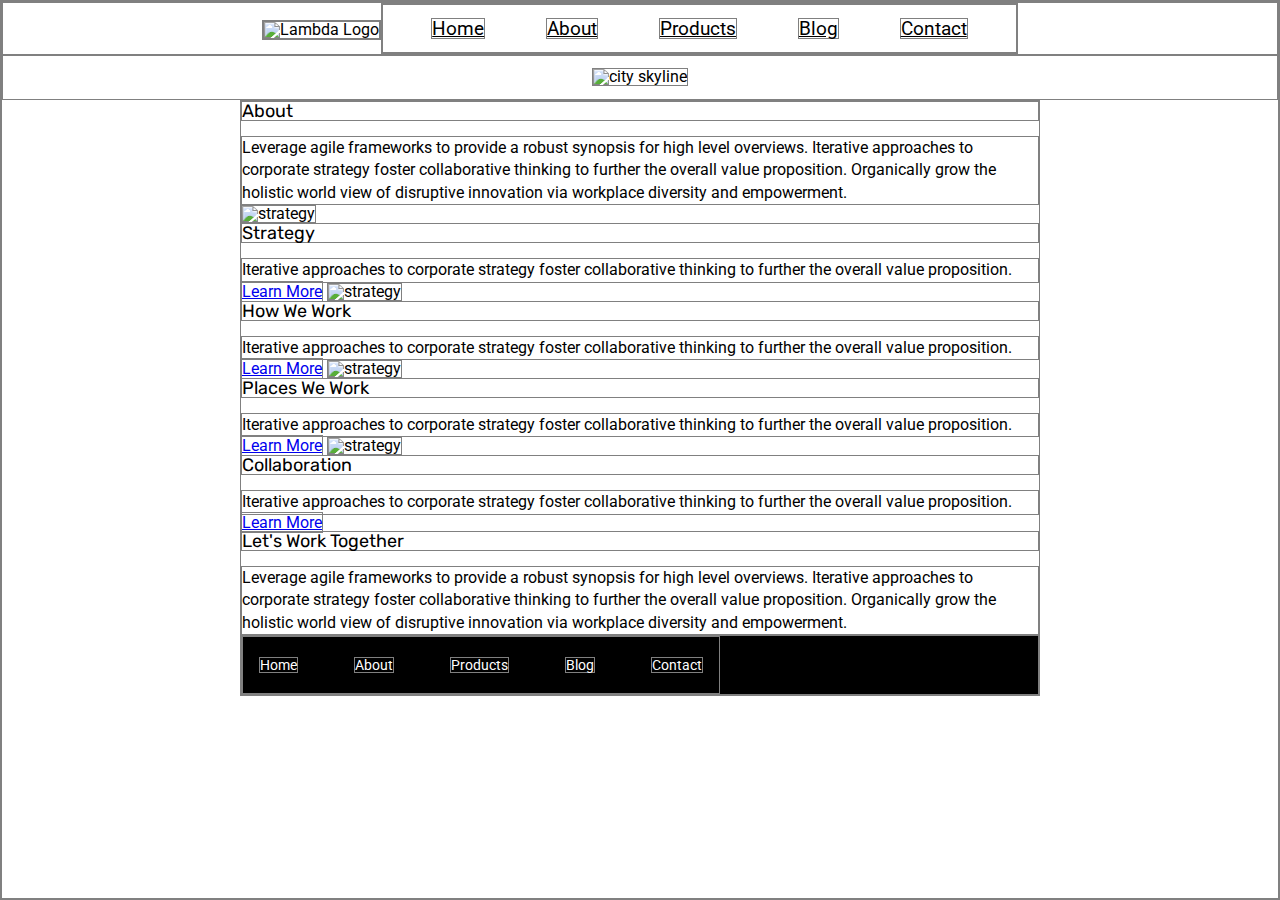
==== about.html @ 38b615b1 "Added the header, and semantic HTML to the rest of the page" ====
<!doctype html>

<html lang="en">
<head>
  <meta charset="utf-8">

  <title>Sprint Challenge - About</title>

  <link href="https://fonts.googleapis.com/css?family=Roboto|Rubik" rel="stylesheet">
  <link rel="stylesheet" href="style/index.css">

</head>
<header> <!-- HEADER THIS IS WHAT I NEED TO MAKE-->
    <div class="logoContainer"> 
    <img src="C:\Users\Joey\desktop\LambdaAssignments\web-Sprint-challenge-User-Interface-and-Git\assets\lambda-black.png" alt="Lambda Logo"><!--Lambda Logo-->
    </div>
    <nav>
        <div class="links">
        <a href="index.html">Home</a>
        <a href="about.html">About</a>
        <a href="#">Products</a>
        <a href="#">Blog</a>
        <a href="#">Contact</a>
        </div>
    </nav>  
</header>
<div class="mainImageContainer">
    <img src="C:\Users\Joey\desktop\LambdaAssignments\web-Sprint-challenge-User-Interface-and-Git\img\jumbo-about.png" alt="city skyline">
  </div>
<body>
    <div class="container about-page">
     
   <h2>About</h2>

    <p>Leverage agile frameworks to provide a robust synopsis for high level overviews. Iterative approaches to corporate strategy foster collaborative thinking to further the overall value proposition. Organically grow the holistic world view of disruptive innovation via workplace diversity and empowerment.</p>


    <img src="img/about-plan.png" alt="strategy">
    
    <h2>Strategy</h2>
    
    <p>Iterative approaches to corporate strategy foster collaborative thinking to further the overall value proposition.</p>

    <a href="#">Learn More</a>



    <img src="img/about-working.png" alt="strategy">
    
    <h2>How We Work</h2>
    
    <p>Iterative approaches to corporate strategy foster collaborative thinking to further the overall value proposition.</p>

    <a href="#">Learn More</a>



    <img src="img/about-office.png" alt="strategy">
    
    <h2>Places We Work</h2>

    <p>Iterative approaches to corporate strategy foster collaborative thinking to further the overall value proposition.</p>

    <a href="#">Learn More</a>

    <img src="img/about-meeting.png" alt="strategy">
    
    <h2>Collaboration</h2>
    
    <p>Iterative approaches to corporate strategy foster collaborative thinking to further the overall value proposition.</p>

    <a href="#">Learn More</a>

    <h2>Let's Work Together</h2>

    <p>Leverage agile frameworks to provide a robust synopsis for high level overviews. Iterative approaches to corporate strategy foster collaborative thinking to further the overall value proposition. Organically grow the holistic world view of disruptive innovation via workplace diversity and empowerment.</p>
        
      <footer>
        <nav>
          <a href="index.html">Home</a>
          <a href="#">About</a>
          <a href="#">Products</a>
          <a href="#">Blog</a>
          <a href="#">Contact</a>
        </nav>
      </footer>
    </div><!-- container -->        
</body>
</html>
---- style/index.css ----
/* http://meyerweb.com/eric/tools/css/reset/ 
   v2.0 | 20110126
   License: none (public domain)
*/

html, body, div, span, applet, object, iframe,
h1, h2, h3, h4, h5, h6, p, blockquote, pre,
a, abbr, acronym, address, big, cite, code,
del, dfn, em, img, ins, kbd, q, s, samp,
small, strike, strong, sub, sup, tt, var,
b, u, i, center,
dl, dt, dd, ol, ul, li,
fieldset, form, label, legend,
table, caption, tbody, tfoot, thead, tr, th, td,
article, aside, canvas, details, embed, 
figure, figcaption, footer, header, hgroup, 
menu, nav, output, ruby, section, summary,
time, mark, audio, video {
	margin: 0;
	padding: 0;
	font-size: 62.5%;
	font: inherit;
    vertical-align: baseline;
}
/* HTML5 display-role reset for older browsers */
article, aside, details, figcaption, figure, 
footer, header, hgroup, menu, nav, section {
	display: block;
}
body {
    line-height: 1;
}
ol, ul {
	list-style: none;
}
blockquote, q {
	quotes: none;
}
blockquote:before, blockquote:after,
q:before, q:after {
	content: '';
	content: none;
}
table {
	border-collapse: collapse;
	border-spacing: 0;
}

* {
    box-sizing: border-box;
    border:1px solid grey;
}

html, body {
    height: 100%;
    font-family: 'Roboto', sans-serif;
}

header{
    display:flex;
    justify-content: center;
    align-items:baseline;
}

.logoContainer{
    display:flex;
}
nav{
    width:50%;
}
.links{
    display:flex;
    justify-content: space-evenly;
}

.links a{
    color:black;
  font-size: 1.2rem;
  margin: 2%;
}
.mainImageContainer{
    display:flex;
    justify-content:center;
}
.mainImageContainer img{
    margin: 1%;
}



h1, h2, h3, h4, h5 {
    font-size: 18px;
    margin-bottom: 15px;
    font-family: 'Rubik', sans-serif;
}

p {
    line-height: 1.4;
}

.container {
    width: 800px;
    margin: 0 auto;
}

.top-content {
    display: flex;
    flex-wrap: wrap;
    justify-content: space-evenly;
    margin-bottom: 20px;
    border-bottom: 1px dashed black;
}

.top-content .text-container {
    width: 48%;
    padding: 0 1%;
    padding-bottom: 20px;  
}

.middle-content {
    margin-bottom: 20px;
    border-bottom: 1px dashed black;
}

.middle-content h2 {
    padding: 0 2%;
    margin-bottom: 0;
}

.middle-content .boxes {
    display: flex;
    flex-wrap: wrap;
    justify-content: space-evenly;
}

.middle-content .boxes .box {
    width: 12.5%;
    height: 100px;
    background: black;
    margin: 20px 2.5%;
    color: white;
    display: flex;
    align-items: center;
    justify-content: center;
}
#box1{
    background-color:teal;
}
#box2{
    background-color:gold;
}
#box3{
    background-color:cadetblue;
}
#box4{
    background-color:coral;
}
#box5{
    background-color:crimson;
}
#box6{
    background-color:forestgreen;
}
#box7{
    background-color:darkorchid;
}
#box8{
    background-color:hotpink;
}
#box9{
    background-color:indigo;
}
#box10{
    background-color:dodgerblue;
}

.bottom-content {
    display: flex;
    margin: 0 2% 20px;
    justify-content: space-around;
}

.bottom-content .text-container {
    padding-right: 4%;
}

.bottom-content .text-container:last-child {
    padding-right: 0;
}

footer {
    width: 100%;
    background: black;
}

footer nav {
    width: 60%;
    display: flex;
    justify-content: space-between;
    align-items: center;
    padding: 20px 2%;
    font-size: 14px;
}

footer nav a {
    color: white;
    text-decoration: none;
}

.container .about-page{
    border-bottom: 1px solid black;
}
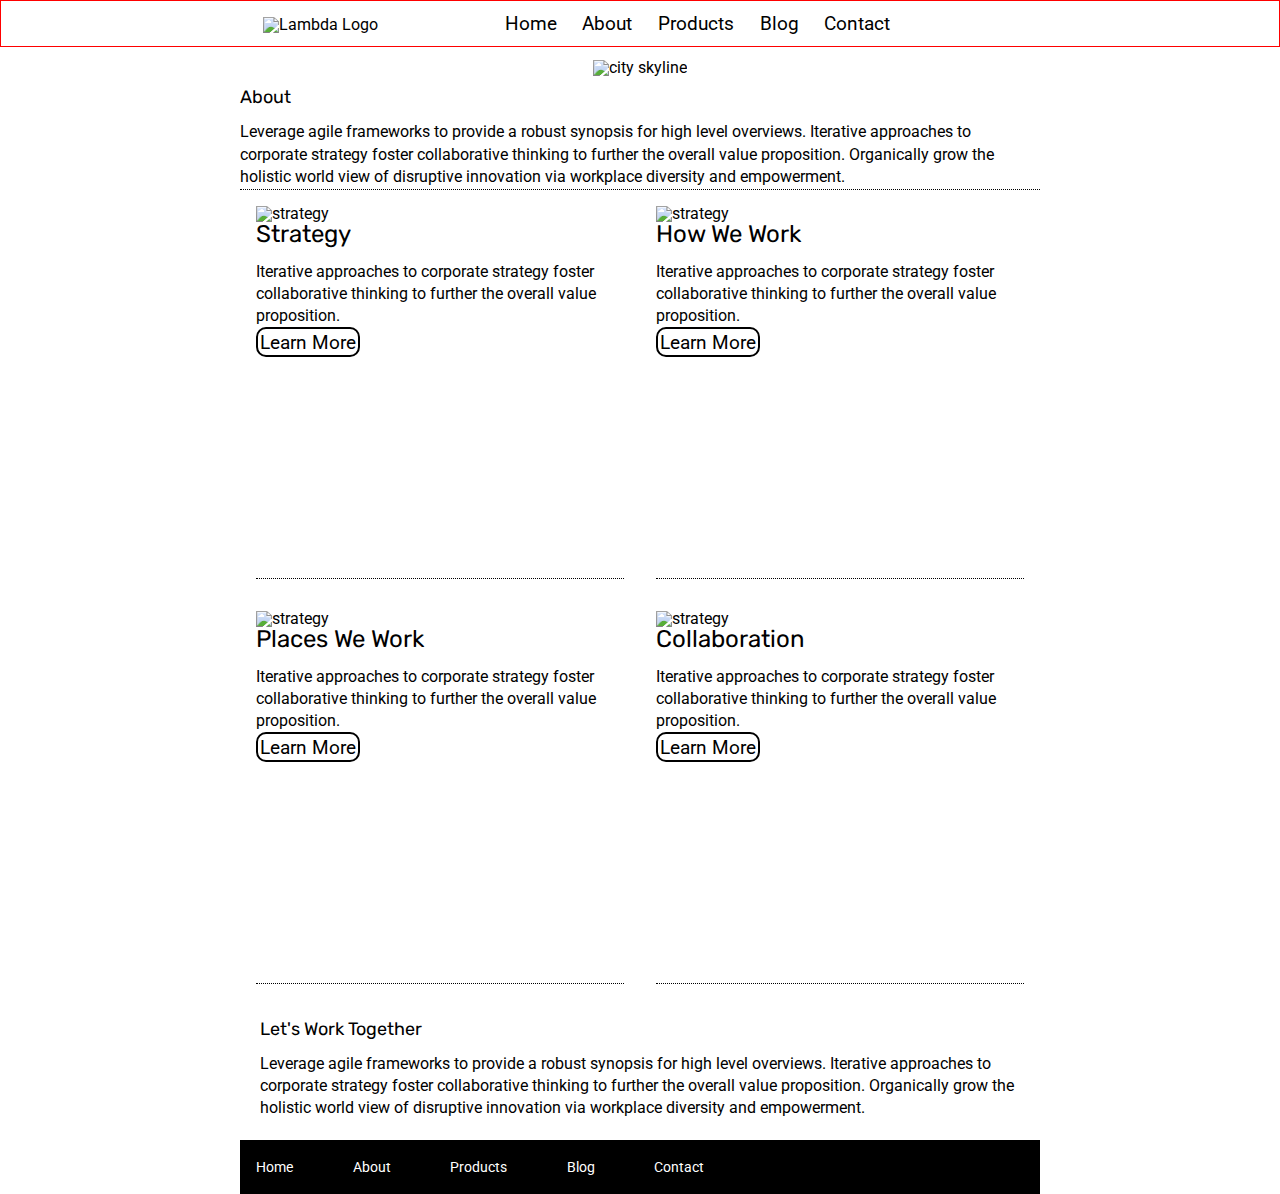
==== commit 5a8f6f46: "finished the footer" ====
--- a/about.html
+++ b/about.html
@@ -29,12 +29,13 @@
   </div>
 <body>
     <div class="container about-page">
-     
+    <div class="aboutText">
    <h2>About</h2>
 
     <p>Leverage agile frameworks to provide a robust synopsis for high level overviews. Iterative approaches to corporate strategy foster collaborative thinking to further the overall value proposition. Organically grow the holistic world view of disruptive innovation via workplace diversity and empowerment.</p>
-
-
+  </div> 
+<section class="section1">
+  <div class="mainImageSections">
     <img src="img/about-plan.png" alt="strategy">
     
     <h2>Strategy</h2>
@@ -42,9 +43,9 @@
     <p>Iterative approaches to corporate strategy foster collaborative thinking to further the overall value proposition.</p>
 
     <a href="#">Learn More</a>
+  </div>
 
-
-
+<div class="mainImageSections">
     <img src="img/about-working.png" alt="strategy">
     
     <h2>How We Work</h2>
@@ -52,9 +53,11 @@
     <p>Iterative approaches to corporate strategy foster collaborative thinking to further the overall value proposition.</p>
 
     <a href="#">Learn More</a>
+  </div>
+  </section>
 
-
-
+<section class="section2">
+<div class="mainImageSections">
     <img src="img/about-office.png" alt="strategy">
     
     <h2>Places We Work</h2>
@@ -62,7 +65,8 @@
     <p>Iterative approaches to corporate strategy foster collaborative thinking to further the overall value proposition.</p>
 
     <a href="#">Learn More</a>
-
+  </div>
+<div class="mainImageSections">
     <img src="img/about-meeting.png" alt="strategy">
     
     <h2>Collaboration</h2>
@@ -70,11 +74,13 @@
     <p>Iterative approaches to corporate strategy foster collaborative thinking to further the overall value proposition.</p>
 
     <a href="#">Learn More</a>
-
+    </div>
+    </section>
+<section class="bottomText">
     <h2>Let's Work Together</h2>
 
     <p>Leverage agile frameworks to provide a robust synopsis for high level overviews. Iterative approaches to corporate strategy foster collaborative thinking to further the overall value proposition. Organically grow the holistic world view of disruptive innovation via workplace diversity and empowerment.</p>
-        
+</section>
       <footer>
         <nav>
           <a href="index.html">Home</a>
--- a/style/index.css
+++ b/style/index.css
@@ -48,7 +48,7 @@
 
 * {
     box-sizing: border-box;
-    border:1px solid grey;
+    /*border:1px solid grey;*/
 }
 
 html, body {
@@ -60,6 +60,7 @@
     display:flex;
     justify-content: center;
     align-items:baseline;
+    border:1px solid red;
 }
 
 .logoContainer{
@@ -70,13 +71,14 @@
 }
 .links{
     display:flex;
-    justify-content: space-evenly;
+    justify-content: center;;
 }
 
 .links a{
     color:black;
   font-size: 1.2rem;
   margin: 2%;
+  text-decoration:none;
 }
 .mainImageContainer{
     display:flex;
@@ -206,7 +208,41 @@
     color: white;
     text-decoration: none;
 }
-
-.container .about-page{
-    border-bottom: 1px solid black;
-}+.aboutText{
+    border-bottom: 1px dotted black;
+}
+.section1{
+    display:flex;
+    height: 45vh;
+}
+.section2{
+    display:flex;
+    height: 45vh;
+}
+.mainImageSections{
+    width:50%;
+    margin:2%;
+    border-bottom: 1px dotted black;
+}
+.mainImageSections h2{
+    font-size: 1.5rem;
+    text-align:left;
+}
+.mainImageSections p{
+    text-align:left;
+    height: 8vh;
+}
+.mainImageSections img{
+    width:100%;
+}
+.mainImageSections a{
+    padding: .5%;
+    font-size: 1.2rem;
+    border: 2px solid black;
+    color:black;
+    border-radius: 10px;
+    text-decoration:none;
+}
+.bottomText{
+    margin: 2.5%;
+}
